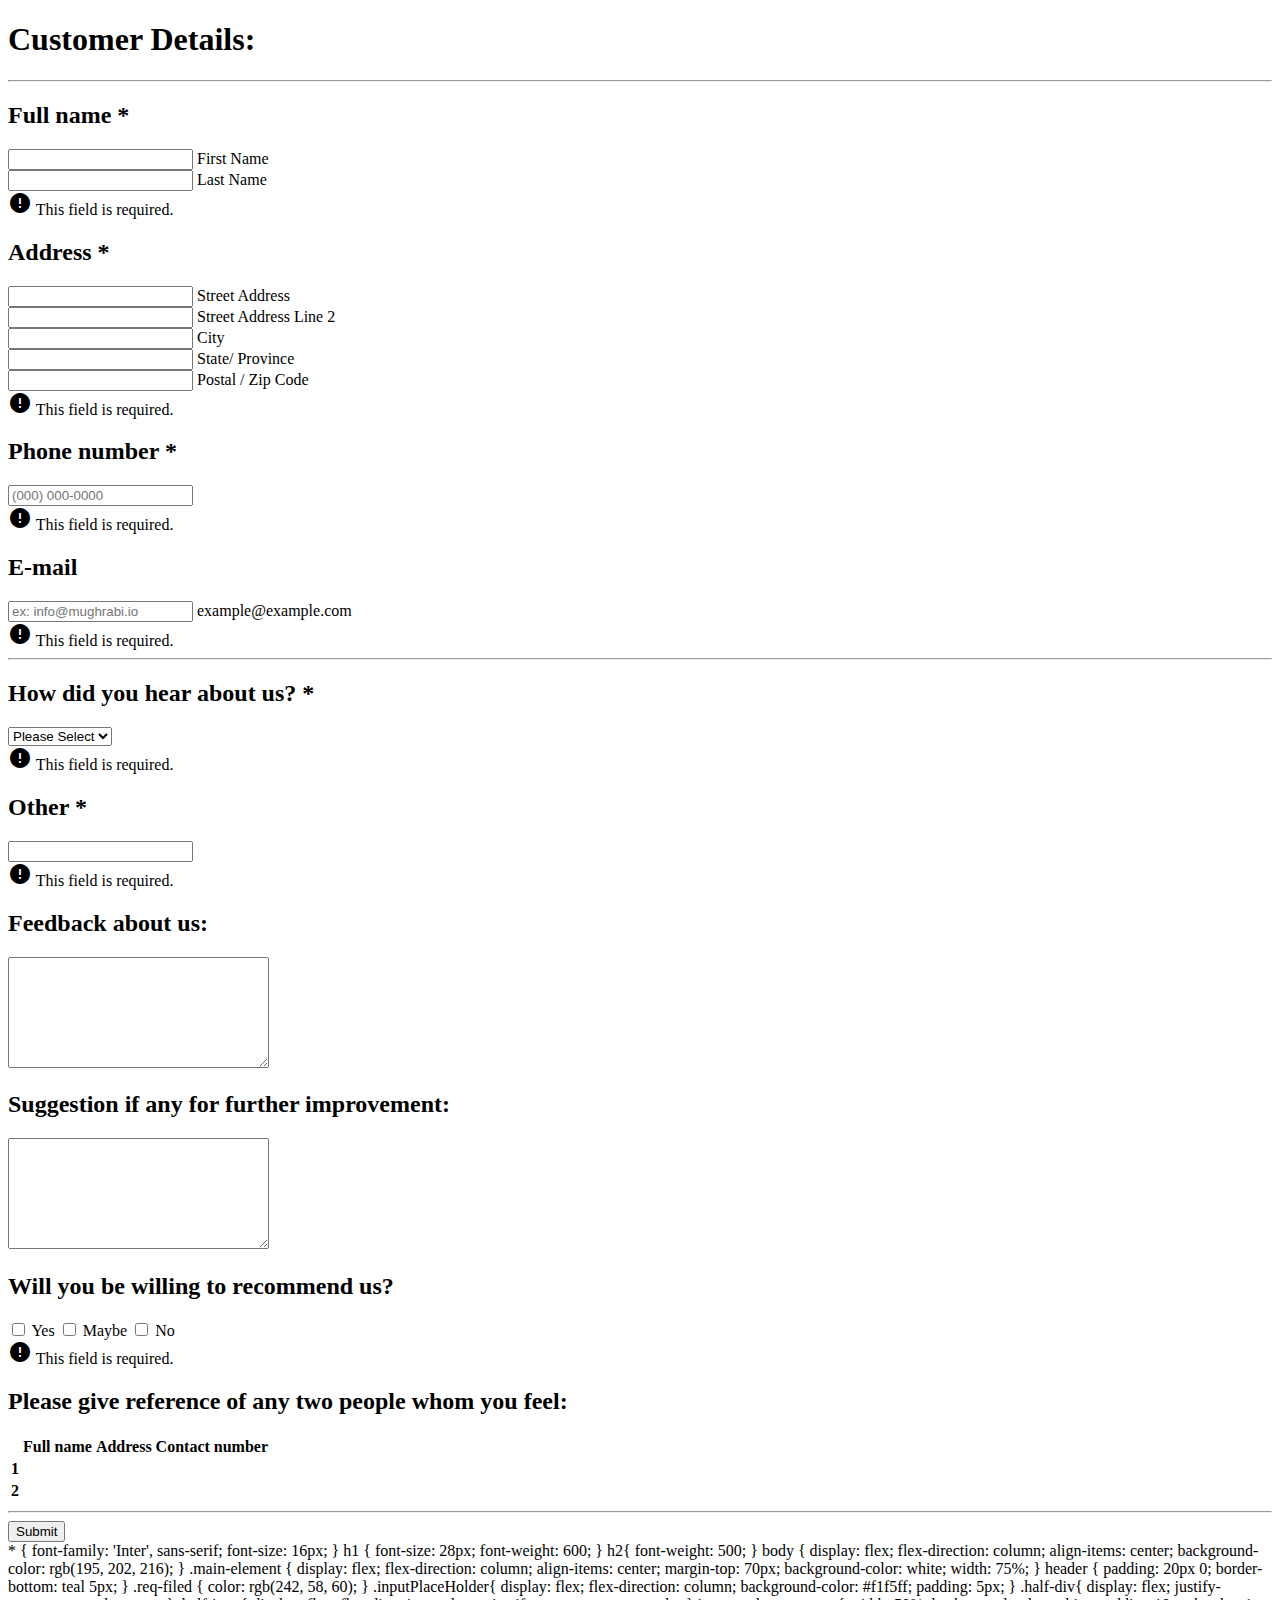
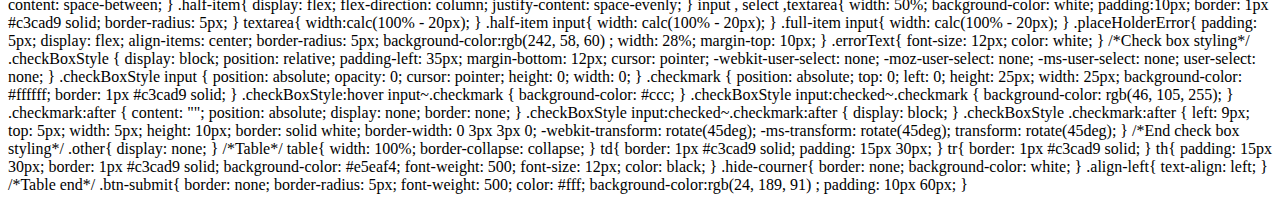
==== old/index.html @ 2f717acb "issa changes" ====
<!DOCTYPE html>
<html lang="en">
  <head>
    <meta charset="UTF-8" />
    <meta name="viewport" content="width=device-width, initial-scale=1.0" />
    <title>Customer Details</title>
    <link rel="stylesheet" href="styles/styles.css" />
    <link rel="preconnect" href="https://fonts.gstatic.com" />
    <link
      href="https://fonts.googleapis.com/css2?family=Inter:wght@100;200;300;400;500;600;700;800;900&display=swap"
      rel="stylesheet"
    />
    <link
      href="https://fonts.googleapis.com/icon?family=Material+Icons"
      rel="stylesheet"
    />
    <link rel="stylesheet" href="styles/materialDesignFont.css" />
  </head>

  <body>
    <main class="main-element">
      <form>
        <header>
          <h1>Customer Details:</h1>
        </header>
        <hr />
        <!-- Full name section -->
        <section class="inputPlaceHolder">
          <h2 class="inputPlaceHolderTitle">
            Full name <span class="req-filed">*</span>
          </h2>
          <section class="half-div">
            <div class="half-item">
              <input
                class="checkEneteredChar"
                type="text"
                name="first_name"
                id="fName"
              />
              <label for="first_name">First Name</label>
            </div>
            <div class="half-item">
              <input
                class="checkEneteredChar"
                type="text"
                name="last_name"
                id="lName"
              />
              <label for="last_name">Last Name</label>
            </div>
          </section>
          <div class="placeHolderError warning-show">
            <span class="errorSign material-icons md-light md-10">error</span>
            <span class="errorText">This field is required.</span>
          </div>
        </section>
        <!-- end full name section -->

        <!-- address section -->
        <section class="inputPlaceHolder">
          <h2 class="inputPlaceHolderTitle">
            Address <span class="req-filed">*</span>
          </h2>
          <div class="full-item">
            <input type="text" name="streetAddress" id="stAddress" />
            <label for="streetAddress">Street Address</label>
          </div>
          <div class="full-item">
            <input type="text" name="streetAddress2" id="stAddress2" />
            <label for="streetAddress2">Street Address Line 2</label>
          </div>
          <div class="half-item">
            <input class="city" type="text" name="city" id="city" />
            <label for="city">City</label>
          </div>
          <div class="half-item">
            <input type="text" name="state-province" id="state" />
            <label for="state-province">State/ Province</label>
          </div>
          <div class="full-item">
            <input class="number" type="text" name="postal" id="postal" />
            <label for="postal">Postal / Zip Code</label>
          </div>
          <div class="placeHolderError warning-show">
            <span class="errorSign material-icons md-light md-10">error</span>
            <span class="errorText">This field is required.</span>
          </div>
        </section>
        <!-- end address section -->

        <!-- phone number section -->
        <section class="inputPlaceHolder">
          <h2 class="inputPlaceHolderTitle">
            Phone number <span class="req-filed">*</span>
          </h2>
          <div class="half-item">
            <input
              class="number"
              placeholder="(000) 000-0000"
              type="text"
              name="phoneNum"
              id="phoneNumber"
            />
          </div>
          <div class="placeHolderError warning-show">
            <span class="errorSign material-icons md-light md-10">error</span>
            <span class="errorText">This field is required.</span>
          </div>
        </section>
        <!-- end phone number section -->

        <!-- email section -->
        <section class="inputPlaceHolder">
          <h2 class="inputPlaceHolderTitle">E-mail</h2>
          <div class="half-item">
            <input
              class="email-validation"
              type="text"
              name="email"
              id="email"
              placeholder="ex: info@mughrabi.io"
            />
            <label for="email">example@example.com</label>
          </div>
          <div class="placeHolderError warning-show">
            <span class="errorSign material-icons md-light md-10">error</span>
            <span class="errorText">This field is required.</span>
          </div>
        </section>
        <!--end email section -->
        <hr>
        <!-- dropdown menu-how did you hear about us -->
        <section class="inputPlaceHolder">
          <h2 class="inputPlaceHolderTitle">
            How did you hear about us? <span class="req-filed">*</span>
          </h2>
          <div class="half-item">
            <select
              class="selector-hear-option"
              id="select1"
              onchange="checkOther()"
            >
              <option class="hear-option" value="" disabled selected hidden>
                Please Select
              </option>
              <option class="hear-option" value="0">None</option>
              <option class="hear-option" value="1">Newspaper</option>
              <option class="hear-option" value="2">Internet</option>
              <option class="hear-option" value="3">Magazine</option>
              <option class="hear-option" value="4">Other</option>
            </select>
          </div>
          <div class="placeHolderError warning-show">
            <span class="errorSign material-icons md-light md-10">error</span>
            <span class="errorText">This field is required.</span>
          </div>
        </section>
        <!-- end dropdown menu-how did you hear about us -->

        <!-- other -->
        <section class="inputPlaceHolder other">
          <h2 class="inputPlaceHolderTitle">
            Other <span class="req-filed">*</span>
          </h2>
          <div class="half-item">
            <input type="text" name="otherSpecifiy" id="otherSpecifiy" />
            <label for="otherSpecifiy"></label>
          </div>
          <div class="placeHolderError warning-show">
            <span class="errorSign material-icons md-light md-10">error</span>
            <span class="errorText">This field is required.</span>
          </div>
        </section>
        <!-- end other -->

        <!-- feedback -->
        <section class="inputPlaceHolder">
          <h2 class="inputPlaceHolderTitle">Feedback about us:</h2>
          <div class="full-item">
            <textarea
              name="feedback"
              id="feedback"
              cols="30"
              rows="7"
            ></textarea>
          </div>
        </section>
        <!-- end feedback -->

        <!-- suggestions -->
        <section class="inputPlaceHolder">
          <h2 class="inputPlaceHolderTitle">
            Suggestion if any for further improvement:
          </h2>
          <div class="full-item">
            <textarea
              name="suggestion"
              id="suggestion"
              cols="30"
              rows="7"
            ></textarea>
          </div>
        </section>
        <!-- end suggestions -->

        <!-- recommended -->
        <section class="inputPlaceHolder">
          <h2 class="inputPlaceHolderTitle">
            Will you be willing to recommend us?
          </h2>
          <div class="half-item">
            <label class="checkBoxStyle">
              <input type="checkbox" />
              <span class="checkmark"></span>
              Yes
            </label>

            <label class="checkBoxStyle">
              <input type="checkbox" />
              <span class="checkmark"></span>
              Maybe
            </label>

            <label class="checkBoxStyle">
              <input type="checkbox" />
              <span class="checkmark"></span>
              No
            </label>
          </div>
          <div class="placeHolderError warning-show">
            <span class="errorSign material-icons md-light md-10">error</span>
            <span class="errorText">This field is required.</span>
          </div>
        </section>
        <!-- end recommended -->

        <!-- table -->
        <h2 class="inputPlaceHolderTitle">
          Please give reference of any two people whom you feel:
        </h2>
        <table>
          <tr>
            <th class="hide-courner"></th>
            <th>Full name</th>
            <th>Address</th>
            <th>Contact number</th>
          </tr>
          <tr>
            <th class='align-left'>1</th>
            <td name="user1FullName" id="user1FullName"></td>
            <td name="user1Address" id="user1Address"></td>
            <td name="user1Number" id="user1Number"></td>
          </tr>
          <tr>
            <th class="align-left">2</th>
            <td name="user2FullName" id="user2FullName"></td>
            <td name="user2Address" id="user2Address"></td>
            <td name="user2Number" id="user2Number"></td>
          </tr>
        </table>
        <!-- end table -->
        <hr />
        <button class="b" type="button" id="submit-btn">Submit</button>
        <!-- end form -->
      </form>
    </main>

    <script src="scripts/script.js"></script>
  </body>
</html>


* {
    
    font-family: 'Inter', sans-serif;
    font-size: 16px;
}

h1 {
    font-size: 28px;
    font-weight: 600;
}
h2{
    font-weight: 500;
}

body {
    display: flex;
    flex-direction: column;
    align-items: center;
    background-color: rgb(195, 202, 216);
}

.main-element {
    display: flex;
    flex-direction: column;
    align-items: center;
    margin-top: 70px;
    background-color: white;
    width: 75%;
}

header {
    padding: 20px 0;
    border-bottom: teal 5px;
}

.req-filed {
    color: rgb(242, 58, 60);
}

.inputPlaceHolder{
    display: flex;
    flex-direction: column;
    background-color: #f1f5ff;
    padding: 5px;
}
.half-div{
    display: flex;
    justify-content: space-between;
}
.half-item{
    display: flex;
    flex-direction: column;
    justify-content: space-evenly;
}
input , select ,textarea{
    width: 50%;
    background-color: white;
    padding:10px;
    border: 1px #c3cad9 solid;
    border-radius: 5px;
}
textarea{
    width:calc(100% - 20px);
}
.half-item input{
    width: calc(100% - 20px);
   
}
.full-item input{
    width: calc(100% - 20px);
}

.placeHolderError{
    padding: 5px;
    display: flex;
    align-items: center;
    border-radius: 5px;
    background-color:rgb(242, 58, 60) ;
    width: 28%;
    margin-top: 10px;
}
.errorText{
    
    font-size: 12px;
    color: white;
}
/*Check box styling*/

.checkBoxStyle {
    display: block;
    position: relative;
    padding-left: 35px;
    margin-bottom: 12px;
    cursor: pointer;
    -webkit-user-select: none;
    -moz-user-select: none;
    -ms-user-select: none;
    user-select: none;
}

.checkBoxStyle input {
    position: absolute;
    opacity: 0;
    cursor: pointer;
    height: 0;
    width: 0;
}

.checkmark {
    position: absolute;
    top: 0;
    left: 0;
    height: 25px;
    width: 25px;
    background-color: #ffffff;
    border: 1px #c3cad9 solid;
}

.checkBoxStyle:hover input~.checkmark {
    background-color: #ccc;
}

.checkBoxStyle input:checked~.checkmark {
    background-color: rgb(46, 105, 255);
}

.checkmark:after {
    content: "";
    position: absolute;
    display: none;
    border: none;
}

.checkBoxStyle input:checked~.checkmark:after {
    display: block;
}

.checkBoxStyle .checkmark:after {
    left: 9px;
    top: 5px;
    width: 5px;
    height: 10px;
    border: solid white;
    border-width: 0 3px 3px 0;
    -webkit-transform: rotate(45deg);
    -ms-transform: rotate(45deg);
    transform: rotate(45deg);
}


/*End check box styling*/
.other{
    display: none;
}
/*Table*/
table{
    width: 100%;
    border-collapse: collapse;

}
td{
    border: 1px #c3cad9 solid;
    padding: 15px 30px;

}
tr{
    border: 1px #c3cad9 solid;
 
}
th{
    padding: 15px 30px;

    border: 1px #c3cad9 solid;
    background-color: #e5eaf4;
    font-weight: 500;
    font-size: 12px;
    color: black;
}
.hide-courner{
    border: none;
    background-color: white;

}
.align-left{
    text-align: left;
}

/*Table end*/

.btn-submit{
    border: none;
    border-radius: 5px;
    font-weight: 500;
    color: #fff;
    background-color:rgb(24, 189, 91) ;
    padding: 10px 60px;
}
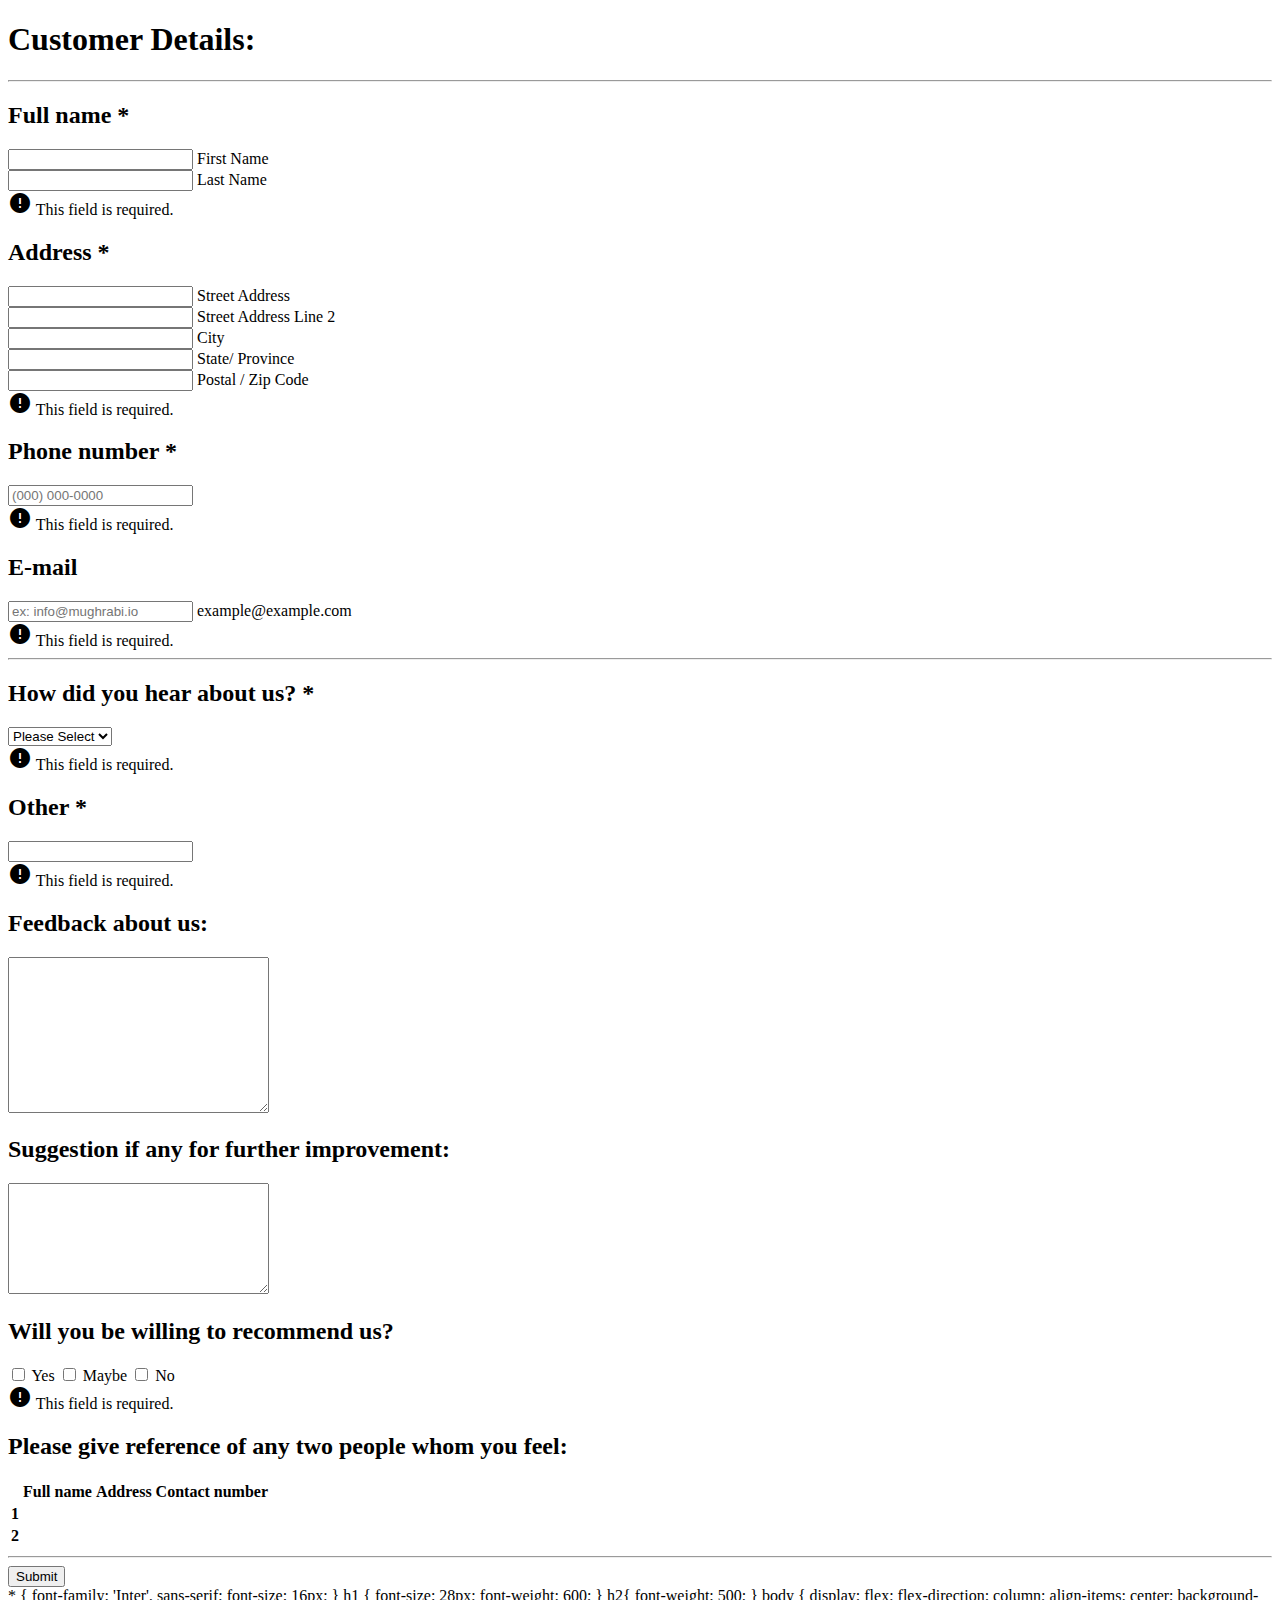
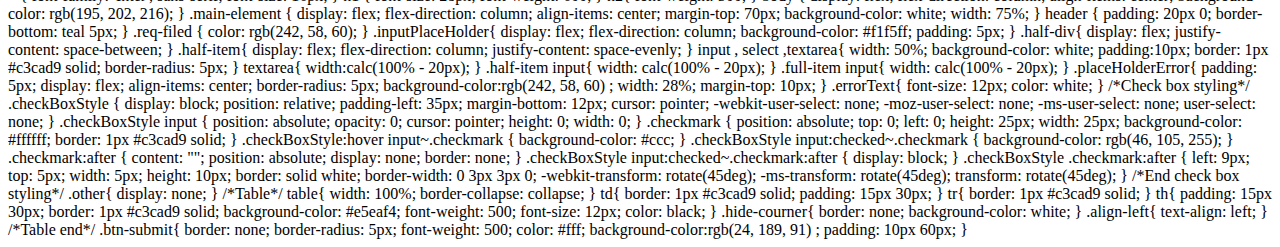
==== commit 44240241: "11:45" ====
--- a/old/index.html
+++ b/old/index.html
@@ -1,145 +1,114 @@
 <!DOCTYPE html>
 <html lang="en">
-  <head>
+
+<head>
     <meta charset="UTF-8" />
     <meta name="viewport" content="width=device-width, initial-scale=1.0" />
     <title>Customer Details</title>
     <link rel="stylesheet" href="styles/styles.css" />
     <link rel="preconnect" href="https://fonts.gstatic.com" />
-    <link
-      href="https://fonts.googleapis.com/css2?family=Inter:wght@100;200;300;400;500;600;700;800;900&display=swap"
-      rel="stylesheet"
-    />
-    <link
-      href="https://fonts.googleapis.com/icon?family=Material+Icons"
-      rel="stylesheet"
-    />
+    <link href="https://fonts.googleapis.com/css2?family=Inter:wght@100;200;300;400;500;600;700;800;900&display=swap" rel="stylesheet" />
+    <link href="https://fonts.googleapis.com/icon?family=Material+Icons" rel="stylesheet" />
     <link rel="stylesheet" href="styles/materialDesignFont.css" />
-  </head>
-
-  <body>
+</head>
+
+<body>
     <main class="main-element">
-      <form>
-        <header>
-          <h1>Customer Details:</h1>
-        </header>
-        <hr />
-        <!-- Full name section -->
-        <section class="inputPlaceHolder">
-          <h2 class="inputPlaceHolderTitle">
-            Full name <span class="req-filed">*</span>
-          </h2>
-          <section class="half-div">
-            <div class="half-item">
-              <input
-                class="checkEneteredChar"
-                type="text"
-                name="first_name"
-                id="fName"
-              />
-              <label for="first_name">First Name</label>
-            </div>
-            <div class="half-item">
-              <input
-                class="checkEneteredChar"
-                type="text"
-                name="last_name"
-                id="lName"
-              />
-              <label for="last_name">Last Name</label>
-            </div>
-          </section>
-          <div class="placeHolderError warning-show">
-            <span class="errorSign material-icons md-light md-10">error</span>
-            <span class="errorText">This field is required.</span>
-          </div>
-        </section>
-        <!-- end full name section -->
-
-        <!-- address section -->
-        <section class="inputPlaceHolder">
-          <h2 class="inputPlaceHolderTitle">
-            Address <span class="req-filed">*</span>
-          </h2>
-          <div class="full-item">
-            <input type="text" name="streetAddress" id="stAddress" />
-            <label for="streetAddress">Street Address</label>
-          </div>
-          <div class="full-item">
-            <input type="text" name="streetAddress2" id="stAddress2" />
-            <label for="streetAddress2">Street Address Line 2</label>
-          </div>
-          <div class="half-item">
-            <input class="city" type="text" name="city" id="city" />
-            <label for="city">City</label>
-          </div>
-          <div class="half-item">
-            <input type="text" name="state-province" id="state" />
-            <label for="state-province">State/ Province</label>
-          </div>
-          <div class="full-item">
-            <input class="number" type="text" name="postal" id="postal" />
-            <label for="postal">Postal / Zip Code</label>
-          </div>
-          <div class="placeHolderError warning-show">
-            <span class="errorSign material-icons md-light md-10">error</span>
-            <span class="errorText">This field is required.</span>
-          </div>
-        </section>
-        <!-- end address section -->
-
-        <!-- phone number section -->
-        <section class="inputPlaceHolder">
-          <h2 class="inputPlaceHolderTitle">
-            Phone number <span class="req-filed">*</span>
-          </h2>
-          <div class="half-item">
-            <input
-              class="number"
-              placeholder="(000) 000-0000"
-              type="text"
-              name="phoneNum"
-              id="phoneNumber"
-            />
-          </div>
-          <div class="placeHolderError warning-show">
-            <span class="errorSign material-icons md-light md-10">error</span>
-            <span class="errorText">This field is required.</span>
-          </div>
-        </section>
-        <!-- end phone number section -->
-
-        <!-- email section -->
-        <section class="inputPlaceHolder">
-          <h2 class="inputPlaceHolderTitle">E-mail</h2>
-          <div class="half-item">
-            <input
-              class="email-validation"
-              type="text"
-              name="email"
-              id="email"
-              placeholder="ex: info@mughrabi.io"
-            />
-            <label for="email">example@example.com</label>
-          </div>
-          <div class="placeHolderError warning-show">
-            <span class="errorSign material-icons md-light md-10">error</span>
-            <span class="errorText">This field is required.</span>
-          </div>
-        </section>
-        <!--end email section -->
-        <hr>
-        <!-- dropdown menu-how did you hear about us -->
-        <section class="inputPlaceHolder">
-          <h2 class="inputPlaceHolderTitle">
-            How did you hear about us? <span class="req-filed">*</span>
-          </h2>
-          <div class="half-item">
-            <select
-              class="selector-hear-option"
-              id="select1"
-              onchange="checkOther()"
-            >
+        <form>
+            <header>
+                <h1>Customer Details:</h1>
+            </header>
+            <hr />
+            <!-- Full name section -->
+            <section class="inputPlaceHolder">
+                <h2 class="inputPlaceHolderTitle">
+                    Full name <span class="req-filed">*</span>
+                </h2>
+                <section class="half-div">
+                    <div class="half-item">
+                        <input class="checkEneteredChar" type="text" name="first_name" id="fName" />
+                        <label for="first_name">First Name</label>
+                    </div>
+                    <div class="half-item">
+                        <input class="checkEneteredChar" type="text" name="last_name" id="lName" />
+                        <label for="last_name">Last Name</label>
+                    </div>
+                </section>
+                <div class="placeHolderError warning-show">
+                    <span class="errorSign material-icons md-light md-10">error</span>
+                    <span class="errorText">This field is required.</span>
+                </div>
+            </section>
+            <!-- end full name section -->
+
+            <!-- address section -->
+            <section class="inputPlaceHolder">
+                <h2 class="inputPlaceHolderTitle">
+                    Address <span class="req-filed">*</span>
+                </h2>
+                <div class="full-item">
+                    <input type="text" name="streetAddress" id="stAddress" />
+                    <label for="streetAddress">Street Address</label>
+                </div>
+                <div class="full-item">
+                    <input type="text" name="streetAddress2" id="stAddress2" />
+                    <label for="streetAddress2">Street Address Line 2</label>
+                </div>
+                <div class="half-item">
+                    <input class="city" type="text" name="city" id="city" />
+                    <label for="city">City</label>
+                </div>
+                <div class="half-item">
+                    <input type="text" name="state-province" id="state" />
+                    <label for="state-province">State/ Province</label>
+                </div>
+                <div class="full-item">
+                    <input class="number" type="text" name="postal" id="postal" />
+                    <label for="postal">Postal / Zip Code</label>
+                </div>
+                <div class="placeHolderError warning-show">
+                    <span class="errorSign material-icons md-light md-10">error</span>
+                    <span class="errorText">This field is required.</span>
+                </div>
+            </section>
+            <!-- end address section -->
+
+            <!-- phone number section -->
+            <section class="inputPlaceHolder">
+                <h2 class="inputPlaceHolderTitle">
+                    Phone number <span class="req-filed">*</span>
+                </h2>
+                <div class="half-item">
+                    <input class="number" placeholder="(000) 000-0000" type="text" name="phoneNum" id="phoneNumber" />
+                </div>
+                <div class="placeHolderError warning-show">
+                    <span class="errorSign material-icons md-light md-10">error</span>
+                    <span class="errorText">This field is required.</span>
+                </div>
+            </section>
+            <!-- end phone number section -->
+
+            <!-- email section -->
+            <section class="inputPlaceHolder">
+                <h2 class="inputPlaceHolderTitle">E-mail</h2>
+                <div class="half-item">
+                    <input class="email-validation" type="text" name="email" id="email" placeholder="ex: info@mughrabi.io" />
+                    <label for="email">example@example.com</label>
+                </div>
+                <div class="placeHolderError warning-show">
+                    <span class="errorSign material-icons md-light md-10">error</span>
+                    <span class="errorText">This field is required.</span>
+                </div>
+            </section>
+            <!--end email section -->
+            <hr>
+            <!-- dropdown menu-how did you hear about us -->
+            <section class="inputPlaceHolder">
+                <h2 class="inputPlaceHolderTitle">
+                    How did you hear about us? <span class="req-filed">*</span>
+                </h2>
+                <div class="half-item">
+                    <select class="selector-hear-option" id="select1" onchange="checkOther()">
               <option class="hear-option" value="" disabled selected hidden>
                 Please Select
               </option>
@@ -149,321 +118,126 @@
               <option class="hear-option" value="3">Magazine</option>
               <option class="hear-option" value="4">Other</option>
             </select>
-          </div>
-          <div class="placeHolderError warning-show">
-            <span class="errorSign material-icons md-light md-10">error</span>
-            <span class="errorText">This field is required.</span>
-          </div>
-        </section>
-        <!-- end dropdown menu-how did you hear about us -->
-
-        <!-- other -->
-        <section class="inputPlaceHolder other">
-          <h2 class="inputPlaceHolderTitle">
-            Other <span class="req-filed">*</span>
-          </h2>
-          <div class="half-item">
-            <input type="text" name="otherSpecifiy" id="otherSpecifiy" />
-            <label for="otherSpecifiy"></label>
-          </div>
-          <div class="placeHolderError warning-show">
-            <span class="errorSign material-icons md-light md-10">error</span>
-            <span class="errorText">This field is required.</span>
-          </div>
-        </section>
-        <!-- end other -->
-
-        <!-- feedback -->
-        <section class="inputPlaceHolder">
-          <h2 class="inputPlaceHolderTitle">Feedback about us:</h2>
-          <div class="full-item">
-            <textarea
-              name="feedback"
-              id="feedback"
-              cols="30"
-              rows="7"
-            ></textarea>
-          </div>
-        </section>
-        <!-- end feedback -->
-
-        <!-- suggestions -->
-        <section class="inputPlaceHolder">
-          <h2 class="inputPlaceHolderTitle">
-            Suggestion if any for further improvement:
-          </h2>
-          <div class="full-item">
-            <textarea
-              name="suggestion"
-              id="suggestion"
-              cols="30"
-              rows="7"
-            ></textarea>
-          </div>
-        </section>
-        <!-- end suggestions -->
-
-        <!-- recommended -->
-        <section class="inputPlaceHolder">
-          <h2 class="inputPlaceHolderTitle">
-            Will you be willing to recommend us?
-          </h2>
-          <div class="half-item">
-            <label class="checkBoxStyle">
+                </div>
+                <div class="placeHolderError warning-show">
+                    <span class="errorSign material-icons md-light md-10">error</span>
+                    <span class="errorText">This field is required.</span>
+                </div>
+            </section>
+            <!-- end dropdown menu-how did you hear about us -->
+
+            <!-- other -->
+            <section class="inputPlaceHolder other">
+                <h2 class="inputPlaceHolderTitle">
+                    Other <span class="req-filed">*</span>
+                </h2>
+                <div class="half-item">
+                    <input type="text" name="otherSpecifiy" id="otherSpecifiy" />
+                    <label for="otherSpecifiy"></label>
+                </div>
+                <div class="placeHolderError warning-show">
+                    <span class="errorSign material-icons md-light md-10">error</span>
+                    <span class="errorText">This field is required.</span>
+                </div>
+            </section>
+            <!-- end other -->
+
+            <!-- feedback -->
+            <section class="inputPlaceHolder">
+                <h2 class="inputPlaceHolderTitle">Feedback about us:</h2>
+                <div class="full-item">
+                    <textarea name="feedback" id="feedback" cols="30" rows="10"></textarea>
+                </div>
+            </section>
+            <!-- end feedback -->
+
+            <!-- suggestions -->
+            <section class="inputPlaceHolder">
+                <h2 class="inputPlaceHolderTitle">
+                    Suggestion if any for further improvement:
+                </h2>
+                <div class="full-item">
+                    <textarea name="suggestion" id="suggestion" cols="30" rows="7"></textarea>
+                </div>
+            </section>
+            <!-- end suggestions -->
+
+            <!-- recommended -->
+            <section class="inputPlaceHolder">
+                <h2 class="inputPlaceHolderTitle">
+                    Will you be willing to recommend us?
+                </h2>
+                <div class="half-item">
+                    <label class="checkBoxStyle">
               <input type="checkbox" />
               <span class="checkmark"></span>
               Yes
             </label>
 
-            <label class="checkBoxStyle">
+                    <label class="checkBoxStyle">
               <input type="checkbox" />
               <span class="checkmark"></span>
               Maybe
             </label>
 
-            <label class="checkBoxStyle">
+                    <label class="checkBoxStyle">
               <input type="checkbox" />
               <span class="checkmark"></span>
               No
             </label>
-          </div>
-          <div class="placeHolderError warning-show">
-            <span class="errorSign material-icons md-light md-10">error</span>
-            <span class="errorText">This field is required.</span>
-          </div>
-        </section>
-        <!-- end recommended -->
-
-        <!-- table -->
-        <h2 class="inputPlaceHolderTitle">
-          Please give reference of any two people whom you feel:
-        </h2>
-        <table>
-          <tr>
-            <th class="hide-courner"></th>
-            <th>Full name</th>
-            <th>Address</th>
-            <th>Contact number</th>
-          </tr>
-          <tr>
-            <th class='align-left'>1</th>
-            <td name="user1FullName" id="user1FullName"></td>
-            <td name="user1Address" id="user1Address"></td>
-            <td name="user1Number" id="user1Number"></td>
-          </tr>
-          <tr>
-            <th class="align-left">2</th>
-            <td name="user2FullName" id="user2FullName"></td>
-            <td name="user2Address" id="user2Address"></td>
-            <td name="user2Number" id="user2Number"></td>
-          </tr>
-        </table>
-        <!-- end table -->
-        <hr />
-        <button class="b" type="button" id="submit-btn">Submit</button>
-        <!-- end form -->
-      </form>
+                </div>
+                <div class="placeHolderError warning-show">
+                    <span class="errorSign material-icons md-light md-10">error</span>
+                    <span class="errorText">This field is required.</span>
+                </div>
+            </section>
+            <!-- end recommended -->
+
+            <!-- table -->
+            <h2 class="inputPlaceHolderTitle">
+                Please give reference of any two people whom you feel:
+            </h2>
+            <table>
+                <tr>
+                    <th class="hide-courner"></th>
+                    <th>Full name</th>
+                    <th>Address</th>
+                    <th>Contact number</th>
+                </tr>
+                <tr>
+                    <th class='align-left'>1</th>
+                    <td name="user1FullName" id="user1FullName"></td>
+                    <td name="user1Address" id="user1Address"></td>
+                    <td name="user1Number" id="user1Number"></td>
+                </tr>
+                <tr>
+                    <th class="align-left">2</th>
+                    <td name="user2FullName" id="user2FullName"></td>
+                    <td name="user2Address" id="user2Address"></td>
+                    <td name="user2Number" id="user2Number"></td>
+                </tr>
+            </table>
+            <!-- end table -->
+            <hr />
+            <button class="b" type="button" id="submit-btn">Submit</button>
+            <!-- end form -->
+        </form>
     </main>
 
     <script src="scripts/script.js"></script>
-  </body>
+</body>
+
 </html>
 
 
-* {
-    
-    font-family: 'Inter', sans-serif;
-    font-size: 16px;
-}
-
-h1 {
-    font-size: 28px;
-    font-weight: 600;
-}
-h2{
-    font-weight: 500;
-}
-
-body {
-    display: flex;
-    flex-direction: column;
-    align-items: center;
-    background-color: rgb(195, 202, 216);
-}
-
-.main-element {
-    display: flex;
-    flex-direction: column;
-    align-items: center;
-    margin-top: 70px;
-    background-color: white;
-    width: 75%;
-}
-
-header {
-    padding: 20px 0;
-    border-bottom: teal 5px;
-}
-
-.req-filed {
-    color: rgb(242, 58, 60);
-}
-
-.inputPlaceHolder{
-    display: flex;
-    flex-direction: column;
-    background-color: #f1f5ff;
-    padding: 5px;
-}
-.half-div{
-    display: flex;
-    justify-content: space-between;
-}
-.half-item{
-    display: flex;
-    flex-direction: column;
-    justify-content: space-evenly;
-}
-input , select ,textarea{
-    width: 50%;
-    background-color: white;
-    padding:10px;
-    border: 1px #c3cad9 solid;
-    border-radius: 5px;
-}
-textarea{
-    width:calc(100% - 20px);
-}
-.half-item input{
-    width: calc(100% - 20px);
-   
-}
-.full-item input{
-    width: calc(100% - 20px);
-}
-
-.placeHolderError{
-    padding: 5px;
-    display: flex;
-    align-items: center;
-    border-radius: 5px;
-    background-color:rgb(242, 58, 60) ;
-    width: 28%;
-    margin-top: 10px;
-}
-.errorText{
-    
-    font-size: 12px;
-    color: white;
-}
-/*Check box styling*/
-
-.checkBoxStyle {
-    display: block;
-    position: relative;
-    padding-left: 35px;
-    margin-bottom: 12px;
-    cursor: pointer;
-    -webkit-user-select: none;
-    -moz-user-select: none;
-    -ms-user-select: none;
-    user-select: none;
-}
-
-.checkBoxStyle input {
-    position: absolute;
-    opacity: 0;
-    cursor: pointer;
-    height: 0;
-    width: 0;
-}
-
-.checkmark {
-    position: absolute;
-    top: 0;
-    left: 0;
-    height: 25px;
-    width: 25px;
-    background-color: #ffffff;
-    border: 1px #c3cad9 solid;
-}
-
-.checkBoxStyle:hover input~.checkmark {
-    background-color: #ccc;
-}
-
-.checkBoxStyle input:checked~.checkmark {
-    background-color: rgb(46, 105, 255);
-}
-
-.checkmark:after {
-    content: "";
-    position: absolute;
-    display: none;
-    border: none;
-}
-
-.checkBoxStyle input:checked~.checkmark:after {
-    display: block;
-}
-
-.checkBoxStyle .checkmark:after {
-    left: 9px;
-    top: 5px;
-    width: 5px;
-    height: 10px;
-    border: solid white;
-    border-width: 0 3px 3px 0;
-    -webkit-transform: rotate(45deg);
-    -ms-transform: rotate(45deg);
-    transform: rotate(45deg);
-}
-
-
-/*End check box styling*/
-.other{
-    display: none;
-}
-/*Table*/
-table{
-    width: 100%;
-    border-collapse: collapse;
-
-}
-td{
-    border: 1px #c3cad9 solid;
-    padding: 15px 30px;
-
-}
-tr{
-    border: 1px #c3cad9 solid;
- 
-}
-th{
-    padding: 15px 30px;
-
-    border: 1px #c3cad9 solid;
-    background-color: #e5eaf4;
-    font-weight: 500;
-    font-size: 12px;
-    color: black;
-}
-.hide-courner{
-    border: none;
-    background-color: white;
-
-}
-.align-left{
-    text-align: left;
-}
-
-/*Table end*/
-
-.btn-submit{
-    border: none;
-    border-radius: 5px;
-    font-weight: 500;
-    color: #fff;
-    background-color:rgb(24, 189, 91) ;
-    padding: 10px 60px;
-}+* { font-family: 'Inter', sans-serif; font-size: 16px; } h1 { font-size: 28px; font-weight: 600; } h2{ font-weight: 500; } body { display: flex; flex-direction: column; align-items: center; background-color: rgb(195, 202, 216); } .main-element { display:
+flex; flex-direction: column; align-items: center; margin-top: 70px; background-color: white; width: 75%; } header { padding: 20px 0; border-bottom: teal 5px; } .req-filed { color: rgb(242, 58, 60); } .inputPlaceHolder{ display: flex; flex-direction:
+column; background-color: #f1f5ff; padding: 5px; } .half-div{ display: flex; justify-content: space-between; } .half-item{ display: flex; flex-direction: column; justify-content: space-evenly; } input , select ,textarea{ width: 50%; background-color:
+white; padding:10px; border: 1px #c3cad9 solid; border-radius: 5px; } textarea{ width:calc(100% - 20px); } .half-item input{ width: calc(100% - 20px); } .full-item input{ width: calc(100% - 20px); } .placeHolderError{ padding: 5px; display: flex; align-items:
+center; border-radius: 5px; background-color:rgb(242, 58, 60) ; width: 28%; margin-top: 10px; } .errorText{ font-size: 12px; color: white; } /*Check box styling*/ .checkBoxStyle { display: block; position: relative; padding-left: 35px; margin-bottom:
+12px; cursor: pointer; -webkit-user-select: none; -moz-user-select: none; -ms-user-select: none; user-select: none; } .checkBoxStyle input { position: absolute; opacity: 0; cursor: pointer; height: 0; width: 0; } .checkmark { position: absolute; top:
+0; left: 0; height: 25px; width: 25px; background-color: #ffffff; border: 1px #c3cad9 solid; } .checkBoxStyle:hover input~.checkmark { background-color: #ccc; } .checkBoxStyle input:checked~.checkmark { background-color: rgb(46, 105, 255); } .checkmark:after
+{ content: ""; position: absolute; display: none; border: none; } .checkBoxStyle input:checked~.checkmark:after { display: block; } .checkBoxStyle .checkmark:after { left: 9px; top: 5px; width: 5px; height: 10px; border: solid white; border-width: 0 3px
+3px 0; -webkit-transform: rotate(45deg); -ms-transform: rotate(45deg); transform: rotate(45deg); } /*End check box styling*/ .other{ display: none; } /*Table*/ table{ width: 100%; border-collapse: collapse; } td{ border: 1px #c3cad9 solid; padding: 15px
+30px; } tr{ border: 1px #c3cad9 solid; } th{ padding: 15px 30px; border: 1px #c3cad9 solid; background-color: #e5eaf4; font-weight: 500; font-size: 12px; color: black; } .hide-courner{ border: none; background-color: white; } .align-left{ text-align:
+left; } /*Table end*/ .btn-submit{ border: none; border-radius: 5px; font-weight: 500; color: #fff; background-color:rgb(24, 189, 91) ; padding: 10px 60px; }